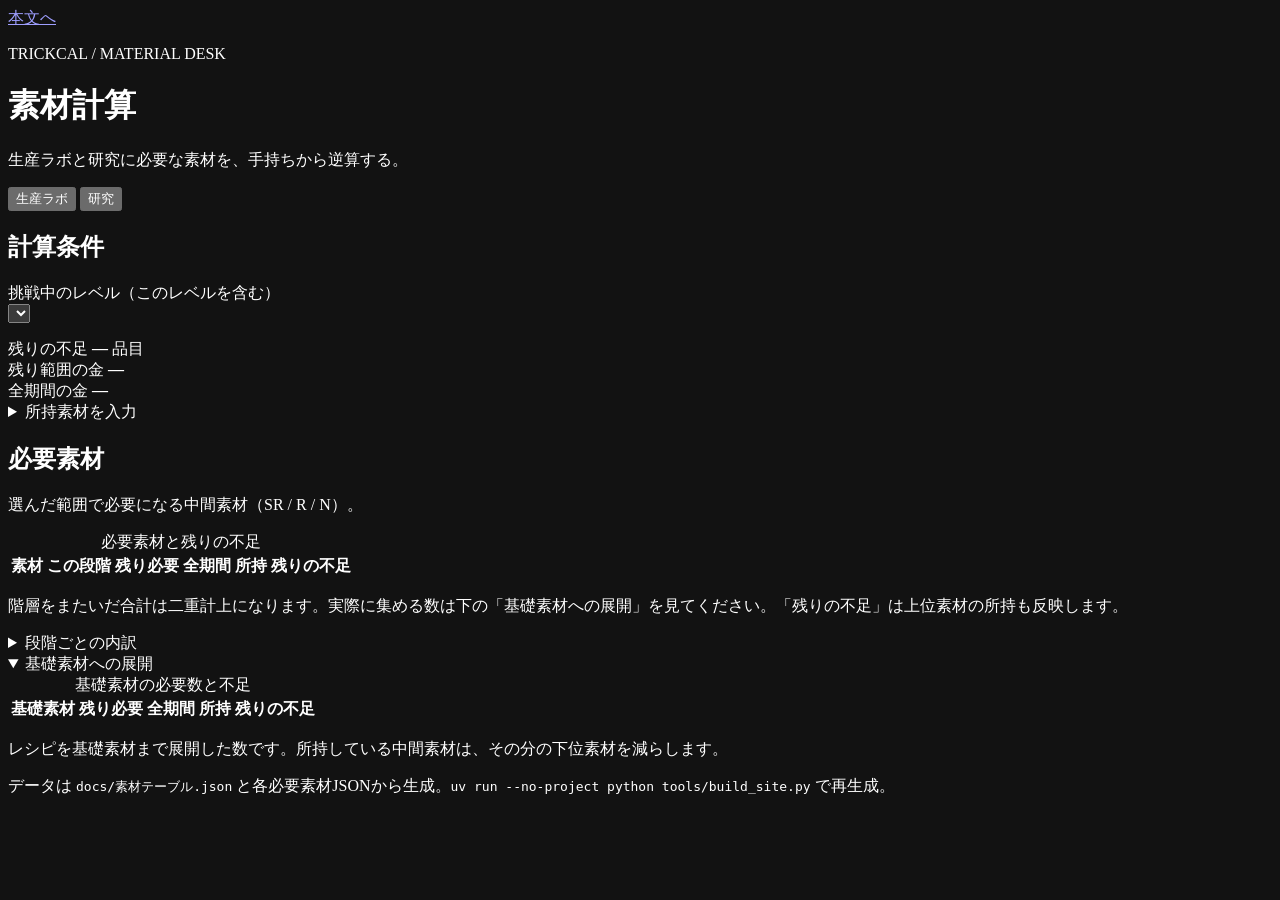
==== tools/site/template.html @ 0925b8f1 "feat: 素材計算サイトを実装 研究・生産ラボ・本部の必要素材を所持数から逆算して表示する。 研究の段階内訳では研究ごとの要求素材を画像で表示し、 タブごとに背景画像（工場・生産ラボ・本部）を切り替" ====
<!DOCTYPE html>
<html lang="ja">
<head>
<meta charset="UTF-8">
<meta name="viewport" content="width=device-width, initial-scale=1">
<meta name="color-scheme" content="dark">
<title>トリッカル 素材計算</title>
<!--__STYLE__-->
</head>
<body>
<a class="skip-link" href="#main">本文へ</a>

<header class="app-header">
  <div class="brand">
    <p class="eyebrow">TRICKCAL / MATERIAL DESK</p>
    <h1>素材計算</h1>
    <p class="sub">生産ラボと研究に必要な素材を、手持ちから逆算する。</p>
  </div>
  <div class="tabbar" role="group" aria-label="計算対象">
    <button type="button" class="tab is-active" data-tab="lab" aria-pressed="true">生産ラボ</button>
    <button type="button" class="tab" data-tab="research" aria-pressed="false">研究</button>
  </div>
</header>

<main id="main">
  <section class="panel controls" aria-labelledby="controls-title">
    <h2 id="controls-title" class="sr-only">計算条件</h2>
    <div class="control-row">
      <label for="stage-select" id="stage-label">挑戦中のレベル（このレベルを含む）</label>
      <div class="select-wrap">
        <select id="stage-select"></select>
      </div>
      <p class="readout" id="range-readout"></p>
    </div>

    <div class="summary">
      <div class="stat">
        <span class="stat-label">残りの不足</span>
        <strong class="stat-value" id="stat-short">—</strong>
        <span class="stat-unit">品目</span>
      </div>
      <div class="stat">
        <span class="stat-label">残り範囲の金</span>
        <strong class="stat-value" id="stat-gold-scope">—</strong>
      </div>
      <div class="stat">
        <span class="stat-label">全期間の金</span>
        <strong class="stat-value" id="stat-gold-all">—</strong>
      </div>
    </div>

    <p class="storage-note" id="storage-note" role="status" hidden></p>
  </section>

  <details class="card owned-panel" id="owned-panel">
    <summary>
      <span>所持素材を入力</span>
      <span class="summary-meta" id="owned-count"></span>
    </summary>
    <div class="owned-body" id="owned-body"></div>
  </details>

  <section class="card" aria-labelledby="main-title">
    <div class="card-head">
      <h2 id="main-title">必要素材</h2>
      <p class="card-note">選んだ範囲で必要になる中間素材（SR / R / N）。</p>
    </div>
    <div class="table-wrap">
      <table class="data-table">
        <caption class="sr-only">必要素材と残りの不足</caption>
        <thead>
          <tr>
            <th scope="col">素材</th>
            <th scope="col">この段階</th>
            <th scope="col">残り必要</th>
            <th scope="col">全期間</th>
            <th scope="col">所持</th>
            <th scope="col">残りの不足</th>
          </tr>
        </thead>
        <tbody id="main-body"></tbody>
      </table>
    </div>
    <p class="footnote">階層をまたいだ合計は二重計上になります。実際に集める数は下の「基礎素材への展開」を見てください。「残りの不足」は上位素材の所持も反映します。</p>
  </section>

  <details class="card">
    <summary>
      <span>段階ごとの内訳</span>
      <span class="summary-meta" id="stage-meta"></span>
    </summary>
    <div class="table-wrap">
      <table class="data-table stage-table">
        <caption class="sr-only">段階ごとの必要素材と金</caption>
        <thead>
          <tr>
            <th scope="col">段階</th>
            <th scope="col">必要素材</th>
            <th scope="col">金</th>
          </tr>
        </thead>
        <tbody id="stage-body"></tbody>
      </table>
    </div>
  </details>

  <details class="card" open>
    <summary>
      <span>基礎素材への展開</span>
      <span class="summary-meta" id="base-meta"></span>
    </summary>
    <div class="table-wrap">
      <table class="data-table">
        <caption class="sr-only">基礎素材の必要数と不足</caption>
        <thead>
          <tr>
            <th scope="col">基礎素材</th>
            <th scope="col">残り必要</th>
            <th scope="col">全期間</th>
            <th scope="col">所持</th>
            <th scope="col">残りの不足</th>
          </tr>
        </thead>
        <tbody id="base-body"></tbody>
      </table>
    </div>
    <p class="footnote">レシピを基礎素材まで展開した数です。所持している中間素材は、その分の下位素材を減らします。</p>
  </details>

  <p id="live-status" class="sr-only" role="status" aria-live="polite"></p>
</main>

<footer class="app-footer">
  <p>データは <code>docs/素材テーブル.json</code> と各必要素材JSONから生成。<code>uv run --no-project python tools/build_site.py</code> で再生成。</p>
</footer>

<noscript><p class="noscript">この画面の計算には JavaScript が必要です。</p></noscript>

<!--__APP_DATA__-->
<!--__APP_JS__-->
</body>
</html>
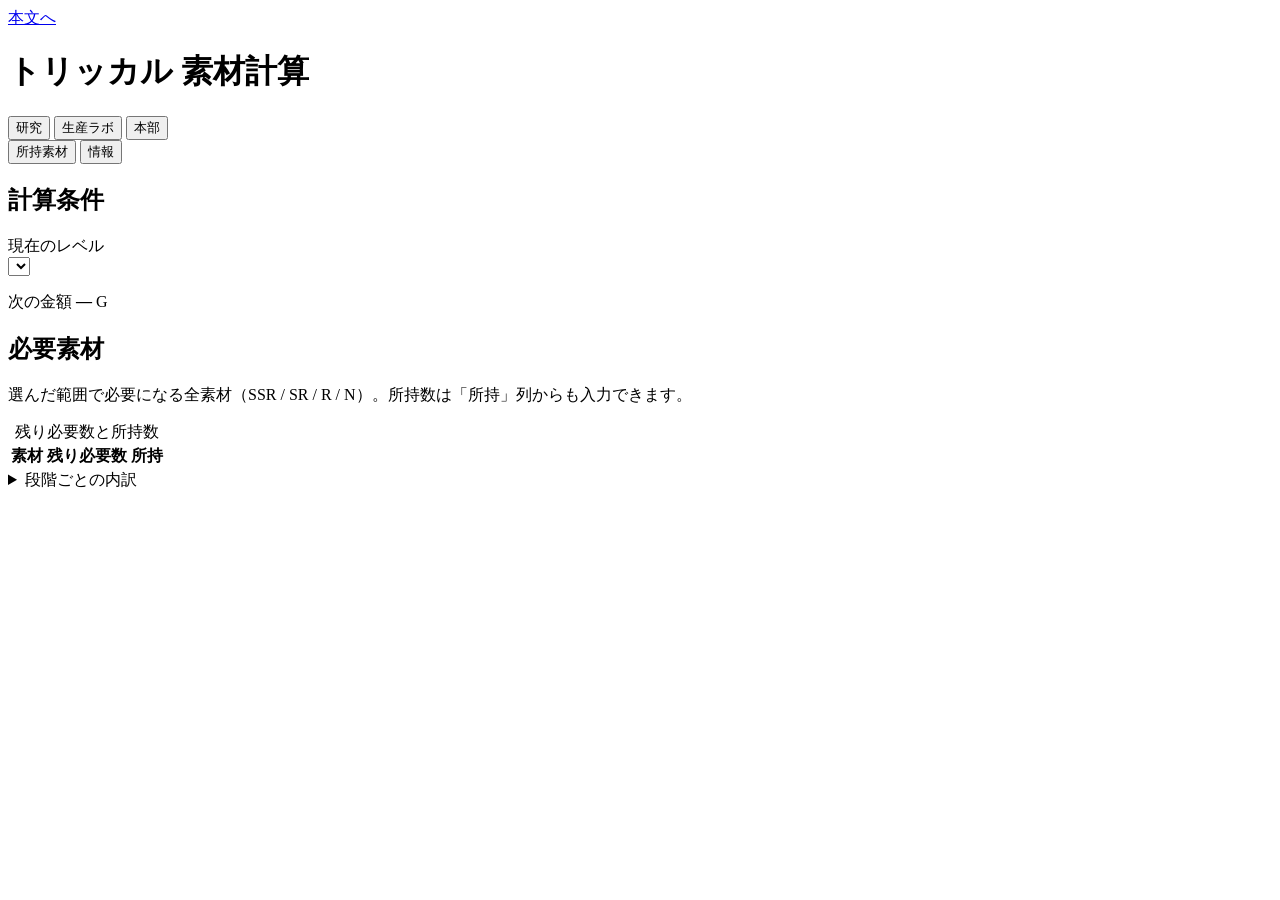
==== commit efa49a09: "feat: 素材計算画面のUIを改善 - 所持素材をヘッダーのモーダルに集約し、検索・レアリティ絞り込みを追加  - バージョン・公開日を確認できる情報モーダルを追加  - 研究の段階内訳を全段階表示" ====
--- a/tools/site/template.html
+++ b/tools/site/template.html
@@ -3,22 +3,29 @@
 <head>
 <meta charset="UTF-8">
 <meta name="viewport" content="width=device-width, initial-scale=1">
-<meta name="color-scheme" content="dark">
+<meta name="color-scheme" content="light">
 <title>トリッカル 素材計算</title>
 <!--__STYLE__-->
 </head>
-<body>
+<body data-tab="research">
 <a class="skip-link" href="#main">本文へ</a>
 
 <header class="app-header">
   <div class="brand">
-    <p class="eyebrow">TRICKCAL / MATERIAL DESK</p>
-    <h1>素材計算</h1>
-    <p class="sub">生産ラボと研究に必要な素材を、手持ちから逆算する。</p>
+    <h1>トリッカル 素材計算</h1>
   </div>
-  <div class="tabbar" role="group" aria-label="計算対象">
-    <button type="button" class="tab is-active" data-tab="lab" aria-pressed="true">生産ラボ</button>
-    <button type="button" class="tab" data-tab="research" aria-pressed="false">研究</button>
+  <div class="header-side">
+    <div class="tabbar" role="group" aria-label="計算対象">
+      <button type="button" class="tab is-active" data-tab="research" aria-pressed="true">研究</button>
+      <button type="button" class="tab" data-tab="lab" aria-pressed="false">生産ラボ</button>
+      <button type="button" class="tab" data-tab="hq" aria-pressed="false">本部</button>
+    </div>
+    <div class="header-tools">
+      <button type="button" class="btn-tool" id="open-owned" aria-haspopup="dialog">
+        所持素材<span class="count-badge" id="owned-count" hidden>0</span>
+      </button>
+      <button type="button" class="btn-tool" id="open-info" aria-haspopup="dialog">情報</button>
+    </div>
   </div>
 </header>
 
@@ -26,67 +33,54 @@
   <section class="panel controls" aria-labelledby="controls-title">
     <h2 id="controls-title" class="sr-only">計算条件</h2>
     <div class="control-row">
-      <label for="stage-select" id="stage-label">挑戦中のレベル（このレベルを含む）</label>
+      <label for="stage-select" id="stage-label">現在のレベル</label>
       <div class="select-wrap">
         <select id="stage-select"></select>
       </div>
       <p class="readout" id="range-readout"></p>
     </div>
 
+    <div class="research-name-row" id="research-name-row" hidden>
+      <label for="research-name-select" class="research-name-label">現在の研究</label>
+      <div class="select-wrap research-name-select-wrap">
+        <select id="research-name-select"></select>
+      </div>
+    </div>
+
     <div class="summary">
       <div class="stat">
-        <span class="stat-label">残りの不足</span>
-        <strong class="stat-value" id="stat-short">—</strong>
-        <span class="stat-unit">品目</span>
-      </div>
-      <div class="stat">
-        <span class="stat-label">残り範囲の金</span>
-        <strong class="stat-value" id="stat-gold-scope">—</strong>
-      </div>
-      <div class="stat">
-        <span class="stat-label">全期間の金</span>
-        <strong class="stat-value" id="stat-gold-all">—</strong>
+        <span class="stat-label" id="stat-label-stage">次の金額</span>
+        <strong class="stat-value" id="stat-gold-stage">—</strong>
+        <span class="stat-unit">G</span>
       </div>
     </div>
 
     <p class="storage-note" id="storage-note" role="status" hidden></p>
   </section>
 
-  <details class="card owned-panel" id="owned-panel">
-    <summary>
-      <span>所持素材を入力</span>
-      <span class="summary-meta" id="owned-count"></span>
-    </summary>
-    <div class="owned-body" id="owned-body"></div>
-  </details>
-
   <section class="card" aria-labelledby="main-title">
     <div class="card-head">
       <h2 id="main-title">必要素材</h2>
-      <p class="card-note">選んだ範囲で必要になる中間素材（SR / R / N）。</p>
+      <p class="card-note">選んだ範囲で必要になる全素材（SSR / SR / R / N）。所持数は「所持」列からも入力できます。</p>
     </div>
     <div class="table-wrap">
       <table class="data-table">
-        <caption class="sr-only">必要素材と残りの不足</caption>
+        <caption class="sr-only">残り必要数と所持数</caption>
         <thead>
           <tr>
             <th scope="col">素材</th>
-            <th scope="col">この段階</th>
-            <th scope="col">残り必要</th>
-            <th scope="col">全期間</th>
+            <th scope="col">残り必要数</th>
             <th scope="col">所持</th>
-            <th scope="col">残りの不足</th>
           </tr>
         </thead>
         <tbody id="main-body"></tbody>
       </table>
     </div>
-    <p class="footnote">階層をまたいだ合計は二重計上になります。実際に集める数は下の「基礎素材への展開」を見てください。「残りの不足」は上位素材の所持も反映します。</p>
   </section>
 
   <details class="card">
     <summary>
-      <span>段階ごとの内訳</span>
+      <span id="stage-detail-title">段階ごとの内訳</span>
       <span class="summary-meta" id="stage-meta"></span>
     </summary>
     <div class="table-wrap">
@@ -104,35 +98,62 @@
     </div>
   </details>
 
-  <details class="card" open>
-    <summary>
-      <span>基礎素材への展開</span>
-      <span class="summary-meta" id="base-meta"></span>
-    </summary>
-    <div class="table-wrap">
-      <table class="data-table">
-        <caption class="sr-only">基礎素材の必要数と不足</caption>
-        <thead>
-          <tr>
-            <th scope="col">基礎素材</th>
-            <th scope="col">残り必要</th>
-            <th scope="col">全期間</th>
-            <th scope="col">所持</th>
-            <th scope="col">残りの不足</th>
-          </tr>
-        </thead>
-        <tbody id="base-body"></tbody>
-      </table>
-    </div>
-    <p class="footnote">レシピを基礎素材まで展開した数です。所持している中間素材は、その分の下位素材を減らします。</p>
-  </details>
-
   <p id="live-status" class="sr-only" role="status" aria-live="polite"></p>
 </main>
 
-<footer class="app-footer">
-  <p>データは <code>docs/素材テーブル.json</code> と各必要素材JSONから生成。<code>uv run --no-project python tools/build_site.py</code> で再生成。</p>
-</footer>
+<dialog class="modal" id="owned-dialog" aria-labelledby="owned-dialog-title">
+  <div class="modal-panel">
+    <div class="modal-head">
+      <div>
+        <h2 id="owned-dialog-title">所持素材</h2>
+        <p class="modal-note" id="owned-summary">未入力</p>
+      </div>
+      <button type="button" class="modal-close" data-close aria-label="閉じる">×</button>
+    </div>
+    <div class="modal-tools">
+      <div class="search-wrap">
+        <input type="search" id="owned-search" class="owned-search" placeholder="素材名で検索" autocomplete="off" aria-label="素材名で検索">
+      </div>
+      <div class="tier-filter" id="owned-tier-filter" role="group" aria-label="レアリティで絞り込み">
+        <button type="button" class="tier-filter-btn is-active" data-tier="all" aria-pressed="true">すべて</button>
+        <button type="button" class="tier-filter-btn" data-tier="3" aria-pressed="false">SSR</button>
+        <button type="button" class="tier-filter-btn" data-tier="2" aria-pressed="false">SR</button>
+        <button type="button" class="tier-filter-btn" data-tier="1" aria-pressed="false">R</button>
+        <button type="button" class="tier-filter-btn" data-tier="0" aria-pressed="false">N</button>
+      </div>
+    </div>
+    <div class="owned-body" id="owned-body"></div>
+    <p class="owned-empty" id="owned-empty" hidden>該当する素材がありません。</p>
+    <div class="modal-foot">
+      <button type="button" id="reset-owned" class="btn-reset">所持数をすべて消す</button>
+      <button type="button" class="btn-close" data-close>閉じる</button>
+    </div>
+  </div>
+</dialog>
+
+<dialog class="modal modal-narrow" id="info-dialog" aria-labelledby="info-dialog-title">
+  <div class="modal-panel">
+    <div class="modal-head">
+      <h2 id="info-dialog-title">このサイトについて</h2>
+      <button type="button" class="modal-close" data-close aria-label="閉じる">×</button>
+    </div>
+    <div class="info-body">
+      <p class="info-lead">トリッカルの生産ラボ・研究・本部レベルに必要な素材を、手持ちから逆算するサイトです。</p>
+      <dl class="info-list">
+        <div><dt>バージョン</dt><dd>v0.1.0</dd></div>
+        <div><dt>公開日</dt><dd><time datetime="2026-11-01">2026-11-01</time></dd></div>
+      </dl>
+      <h3 class="info-heading">更新履歴</h3>
+      <ul class="changelog">
+        <li><span class="changelog-version">v0.1.0</span><time datetime="2026-11-01">2026-11-01</time><span class="changelog-text">初回公開</span></li>
+      </ul>
+      <p class="info-note">本サイトは試作品です。本サイトの利用によって生じた損害について、一切の補償をいたしません。予めご了承ください。</p>
+    </div>
+    <div class="modal-foot">
+      <button type="button" class="btn-close" data-close>閉じる</button>
+    </div>
+  </div>
+</dialog>
 
 <noscript><p class="noscript">この画面の計算には JavaScript が必要です。</p></noscript>
 
